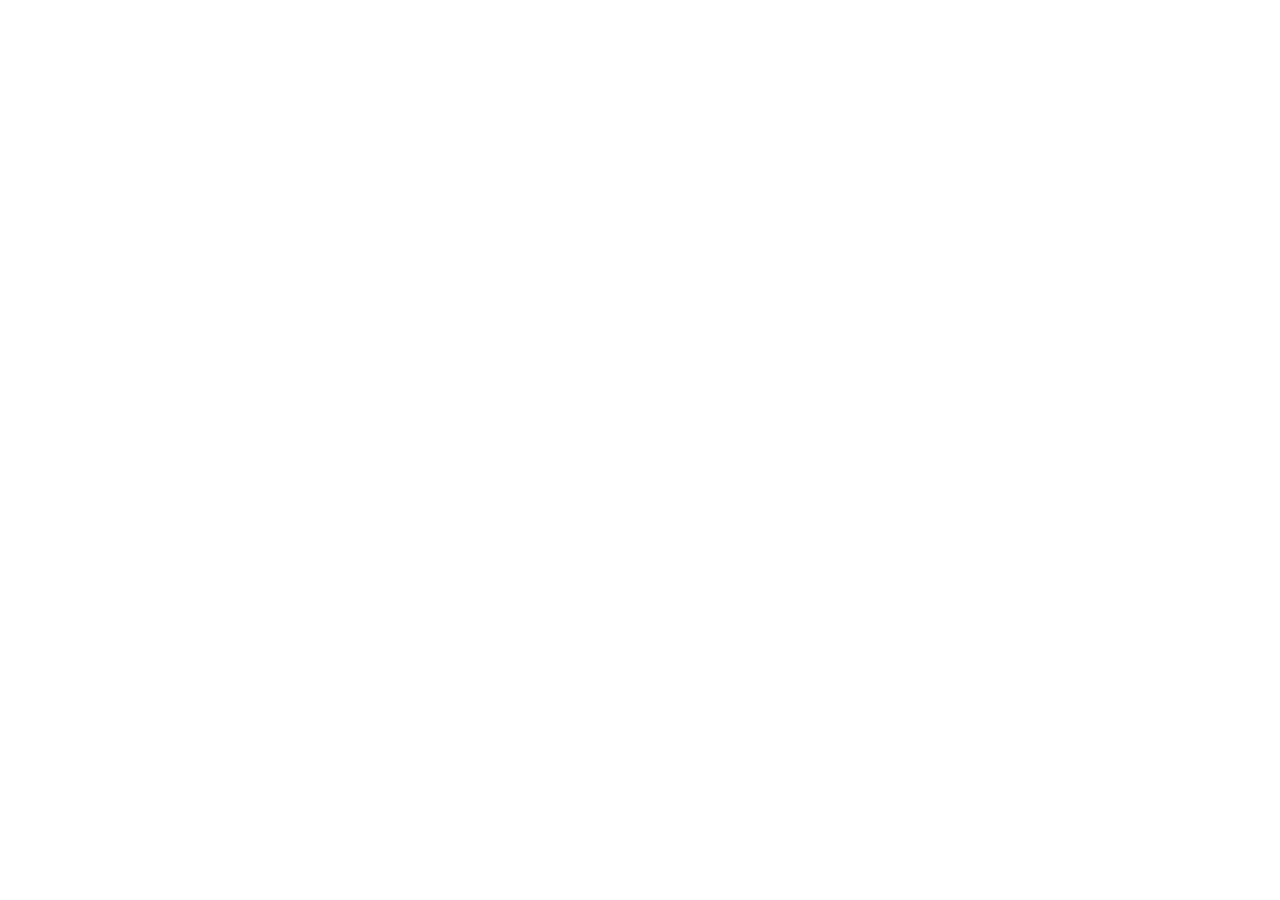
==== index.html @ b7a7bd13 "change directory organization" ====
<!DOCTYPE html>
<html lang="en">
    <head>
        <meta charset="UTF-8">
        <meta name="viewport" content="width=device-width, initial-scale=1">
        <link rel="stylesheet" href="style.css">
        <link href="https://fonts.googleapis.com/css?family=Exo+2&display=swap" rel="stylesheet">
        <script href="index.js"></script>
        <script href="store.js"></script>
        <script src="https://ajax.googleapis.com/ajax/libs/jquery/3.4.1/jquery.min.js"></script>
    </head>
    <body>
        
    </body>
</html>
---- style.css ----
* {
    font-family: 'Exo 2', sans-serif;
}
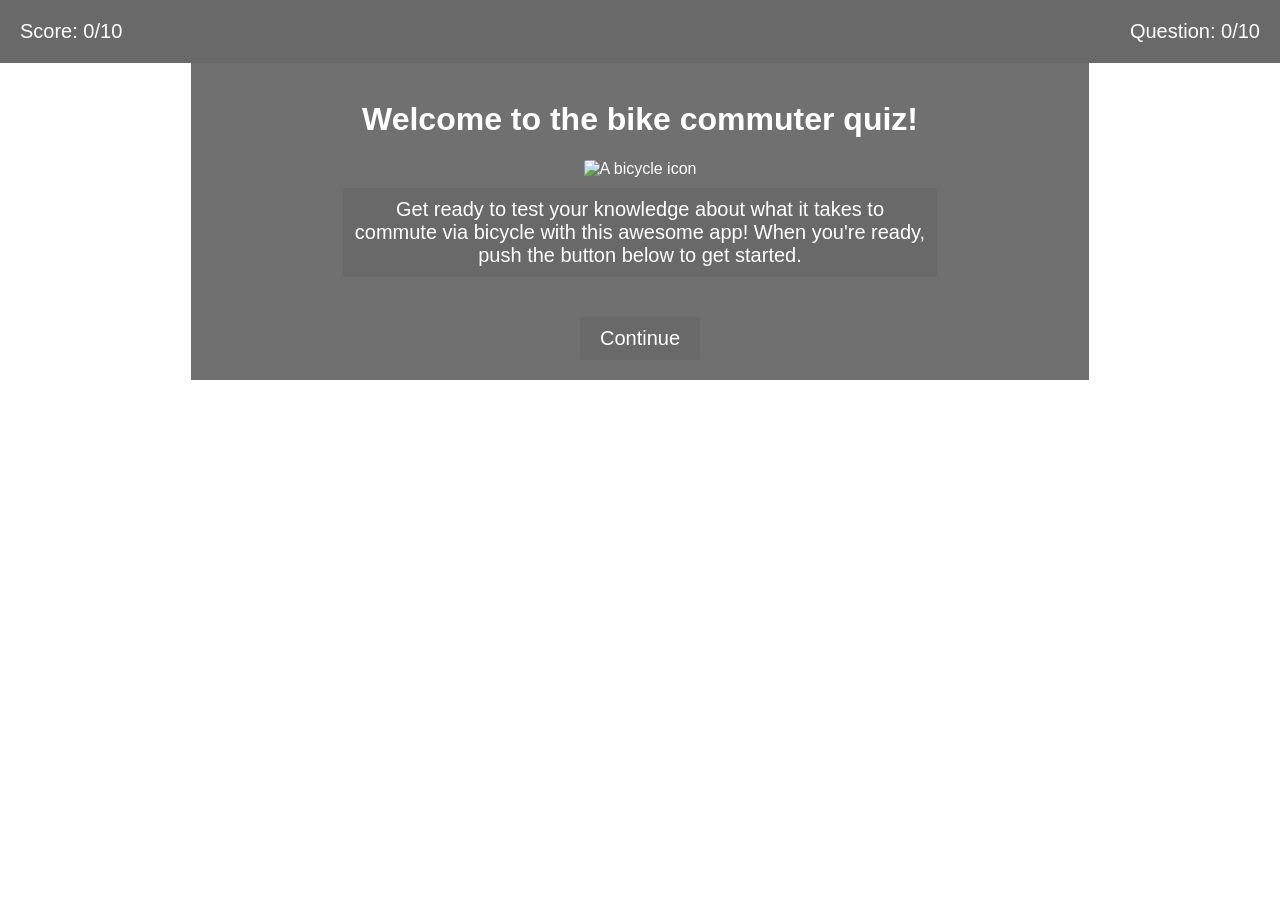
==== commit 6ec28a0a: "add functionality" ====
--- a/index.html
+++ b/index.html
@@ -5,11 +5,10 @@
         <meta name="viewport" content="width=device-width, initial-scale=1">
         <link rel="stylesheet" href="style.css">
         <link href="https://fonts.googleapis.com/css?family=Exo+2&display=swap" rel="stylesheet">
-        <script href="index.js"></script>
-        <script href="store.js"></script>
         <script src="https://ajax.googleapis.com/ajax/libs/jquery/3.4.1/jquery.min.js"></script>
+        <script src="index.js"></script>
+        <script src="store.js"></script>
     </head>
     <body>
-        
     </body>
 </html>
--- a/style.css
+++ b/style.css
@@ -1,3 +1,109 @@
 * {
     font-family: 'Exo 2', sans-serif;
+    color: white;
+}
+
+body {
+    margin: 0;
+}
+
+.scoreboard {
+    position: fixed;
+    background-color: #696969;
+    margin: 0;
+    padding: 20px;
+    width: 100%;
+    top: 0;
+    font-size: 20px;
+}
+
+.hero {
+    margin-top: 60px;
+    background-color: rgb(64,64,64,0.75);
+    padding: 20px;
+    text-align: center;
+}
+
+.score {
+    float: left;
+}
+
+.questionOn {
+    float: right;
+    margin-right: 40px;
+}
+
+.button {
+    font-size: 20px;
+    border: 0px;
+    background-color: #696969;
+    margin-top: 20px;
+    padding: 10px 20px 10px 20px;
+    border-radius: 3px;
+}
+
+.button:hover {
+    box-shadow: 5px 3px 3px black;
+}
+
+.button:focus {
+    box-shadow: 5px 3px 3px black;
+    outline: solid 2px black;
+}
+
+.button:active {
+    box-shadow: 5px 3px 3px black;
+    background-color: rgb(64,64,64);
+    outline: solid 2px black;
+}
+
+.icon {
+    margin-left: auto;
+    margin-right: auto;
+    border-radius: 3px;
+}
+
+.answer {
+    font-size: 20px;
+    padding: 10px;
+    background-color: #696969;
+    margin-left: auto;
+    margin-right: auto;
+    margin-top: 10px;
+}
+
+@media screen and (min-width: 768px) {
+    body {
+        background-image: url(https://amp.businessinsider.com/images/55522d6e6bb3f78b09baac28-750-563.jpg);
+        background-size: 100%;
+    }
+
+    .hero {
+        width: 67%;
+        margin-left: auto;
+        margin-right: auto;
+    }
+
+    .icon {
+        height: auto;
+        width: 250px;
+    }
+    .answer {
+        width: 67%;
+    }
+}
+
+@media screen and (max-width: 767px) {
+    body {
+        background-image: url(https://amp.businessinsider.com/images/55522d6e6bb3f78b09baac28-750-563.jpg);
+    }
+
+    .icon {
+        height: auto;
+        width: 100px;
+    }
+    
+    .answer {
+        width: 100%;
+    }
 }
